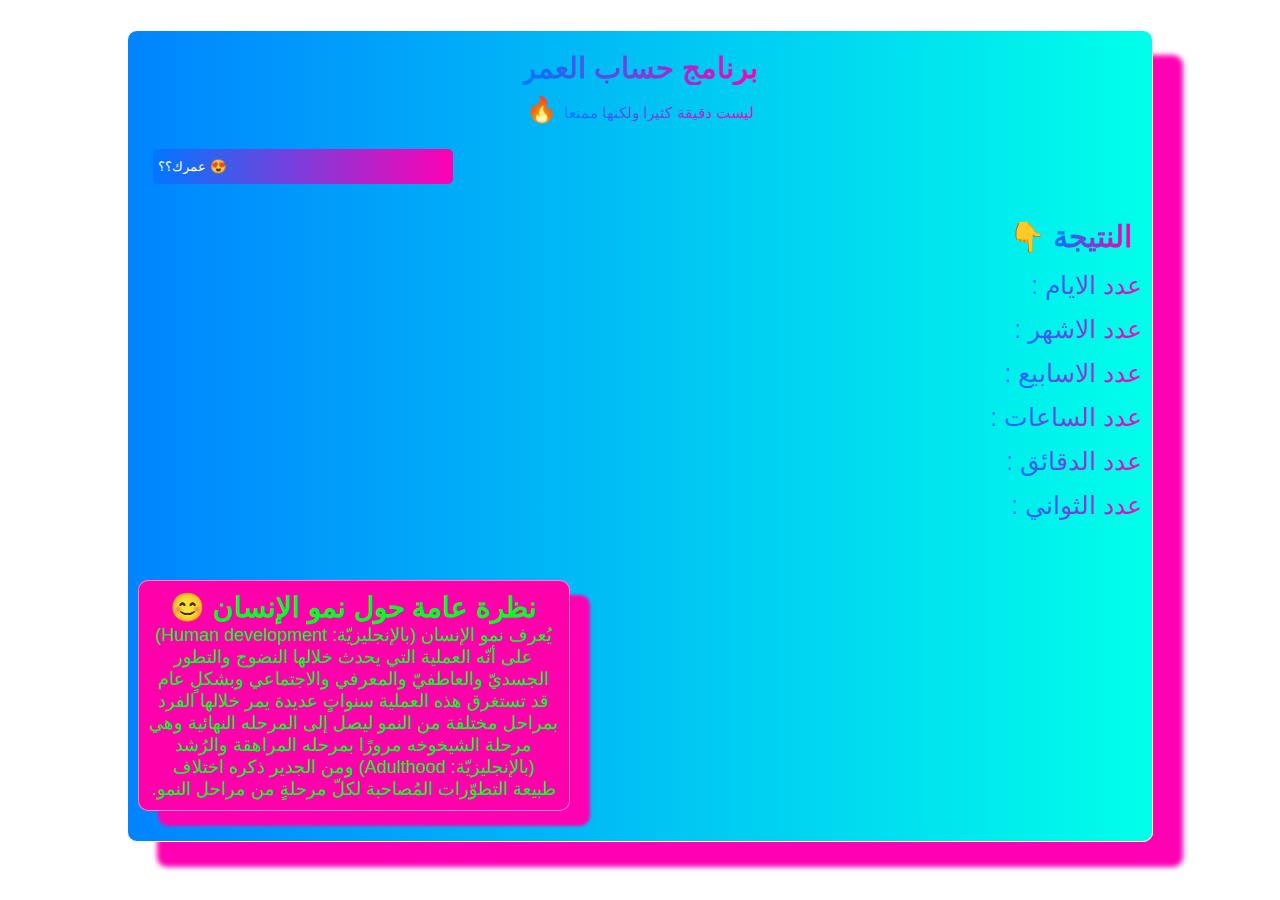
==== agee.html @ 7b21af7b "add icon time" ====
<!DOCTYPE html>
<html lang="en">
<head>
    <meta charset="UTF-8">
    <meta http-equiv="X-UA-Compatible" content="IE=edge">
    <meta name="viewport" content="width=device-width, initial-scale=1.0">
    <link rel="stylesheet" href="Age.css">
    <link rel="stylesheet" href="https://cdnjs.cloudflare.com/ajax/libs/font-awesome/6.1.1/css/all.min.css" integrity="sha512-KfkfwYDsLkIlwQp6LFnl8zNdLGxu9YAA1QvwINks4PhcElQSvqcyVLLD9aMhXd13uQjoXtEKNosOWaZqXgel0g==" crossorigin="anonymous" referrerpolicy="no-referrer" />
    <link rel="icon" href="time.jpg">
    <title> Age project </title>
</head>

<body>

<div class="content">

    <div class="text">
        <h3> <i class="fa-solid fa-hourglass-end"></i> برنامج حساب العمر</h3>
        <p> &#128293; <span>ليست دقيقة كثيرا ولكنها ممتعا </span></p>
    </div>

    <div class="inputs-number">
        <input onkeyup="result()" type="number" id="Age" placeholder="عمرك؟؟ &#128525;">
    </div>
    
    <div class="result">
    <h3> &#128071; <strong>النتيجة</strong></h3>
    <div class="rr">
    <div id="ResultDaye"></div>
    <div id="ResultMonths"></div>
    <div id="ResultWeeks"></div>
    <div id="ResultHours"></div>
    <div id="ResultMinutes"></div>
    <div id="ResultSeconds"></div>
    </div>
    </div>
    <div id="good" class="good"><h3 id="goood">&#128536; GOOD</h3></div>

    <div class="stages">
        <h3> &#128522; نظرة عامة حول نمو الإنسان</h3>
        <p dir="rtl">يُعرف نمو الإنسان (بالإنجليزيّة: Human development) على أنّه العملية التي يحدث خلالها النضوج والتطور الجسديّ والعاطفيّ والمعرفي والاجتماعي وبشكلٍ عام قد تستغرق هذه العملية سنواتٍ عديدة يمر خلالها الفرد بمراحل مختلفة من النمو ليصل إلى المرحله النهائية وهي مرحلة الشيخوخه مرورًا بمرحله المراهقة والرُشد (بالإنجليزيّة: Adulthood) ومن الجدير ذكره اختلاف طبيعة التطوّرات المُصاحبة لكلّ مرحلةٍ من مراحل النمو.</p>
    </div>






</div>

    <script src="Age.js"></script>
</body>
</html>
---- Age.css ----
*{
    transition: all 0.5s linear;
    padding: 0;
    margin: 0;
    font-family: sans-serif;
    border: none;
    outline: none;
}

html{
    font-size: 50%;
}

::selection{
    color: #0077ff;
}

.content{
    position: relative;
    width: 80%;
    height: 90vh;
    margin: auto;
    margin-top: 30px;
    background: linear-gradient(to left, #00ffea , #0084ff);
    border-radius: 10px;
    box-shadow: 30px 25px 5px #ff00b3;
    border: 1px solid rgb(255, 255, 255);
}

.text{
    display: flex;
    align-items: center;
    justify-content: center;
    flex-direction: column;
    padding-top: 20px;
    margin-bottom: 20px;
    font-size: 25px;
    gap: 10px;
    color: #ff00b3;
}

.text h3{
    background: linear-gradient(to left, #ff00b3, #0077ff);
    -webkit-text-fill-color: transparent;
    -webkit-background-clip: text;
}

.text span{
    color: #fff;
    font-size: 15px;
    background: linear-gradient(to left, #ff00b3, #0077ff);
    -webkit-text-fill-color: transparent;
    -webkit-background-clip: text;
}

.inputs-number{
    width: 100px;
    margin: 20px;
}

input{
    width: 300px;
    height: 35px;
    margin: 5px;
    border-radius: 5px;
    background: linear-gradient(to left, #ff00b3, #0077ff);
    color: #fff;
}

input::placeholder{
    color: #fff;
    padding-left: 5px;
}

input:focus{
    transform: scale(1.1);
    box-shadow: 5px 1px 2px #ff00b3;
}

.result{
    position: relative;
    display: flex;
    flex-direction: column;
    font-size: 25px;
    float: right;
    margin: 10px;
}

.result h3{
    position: absolute;
    right: 10px;
}

.result strong{
    font-size: 30px;
    background: linear-gradient(to left, #ff00aa, #0077ff);
    -webkit-text-fill-color: transparent;
    -webkit-background-clip: text;
}

.rr{
    flex-direction: column;
    display: flex;
    float: right;
    margin-top: 50px;
}

.rr div{
    margin: 2px;
    min-width: 250px;
    height: 40px;
}

.good{
    display: none;
    width: 100%;
    height: 100vh;
}

.good.action{
    display: none;
    animation: action 0.5s both linear;
}

.good h3{
    color: #00ff22;
    font-size: 50px;
    text-align: center;
    margin-left: 50px;
    margin-top: 50px;
}

@keyframes action{
    0%{
        opacity: 0;
        transform: translateX(-100px);
    }

    50%{
        opacity: 0.5;
        transform: translateX(-50px);
    }

    100%{
        opacity: 1;
        transform: translateX(0);
    }
}

.stages{
    width: 40%;
    position: absolute;
    bottom: 20px;
    margin: 10px;
    padding: 10px;
    background: #ff00aa;
    border-radius: 10px;
    box-shadow: 20px 15px 3px #ff00b3;
    border: 1px solid rgba(255, 255, 255, 0.493);
}

.stages h3{
    font-size: 28px;
    text-align: center;
    color: #00ff22;
    transition: none;
}

.stages p{
    font-size: 18px;
    text-align: center;
    color: #00ff22;
    transition: none;
}


#ResultDaye::after{
    content: ": عدد الايام";
    background: linear-gradient(to left, #ff00b3, #0077ff);
    -webkit-text-fill-color: transparent;
    -webkit-background-clip: text;
    position: absolute;
    right: 0;
}

#ResultMonths::after{
    content: " : عدد الاشهر";
    background: linear-gradient(to left, #ff00b3, #0077ff);
    -webkit-text-fill-color: transparent;
    -webkit-background-clip: text;
    position: absolute;
    right: 0;
}

#ResultWeeks::after{
    content: " : عدد الاسابيع";
    background: linear-gradient(to left, #ff00b3, #0077ff);
    -webkit-text-fill-color: transparent;
    -webkit-background-clip: text;
    position: absolute;
    right: 0;
}

#ResultHours::after{
    content: " : عدد الساعات";
    background: linear-gradient(to left, #ff00b3, #0077ff);
    -webkit-text-fill-color: transparent;
    -webkit-background-clip: text;
    position: absolute;
    right: 0;
}

#ResultMinutes::after{
    content: " : عدد الدقائق";
    background: linear-gradient(to left, #ff00b3, #0077ff);
    -webkit-text-fill-color: transparent;
    -webkit-background-clip: text;
    position: absolute;
    right: 0;
}

#ResultSeconds::after{
    content: " : عدد الثواني";
    background: linear-gradient(to left, #ff00b3, #0077ff);
    -webkit-text-fill-color: transparent;
    -webkit-background-clip: text;
    position: absolute;
    right: 0;
}

















































@media (max-width:400px){
    html{
        font-size: 30%;
    }

    .content{
        width: 90%;
        height: 100vh;
        margin-top: 10px;
        box-shadow: 10px 5px 5px #ff00b3;
    }

    .text{
        padding-top: 15px;
        margin-bottom: 15px;
        font-size: 18px;
    }
    
    .text span{
        color: #fff;
        font-size: 12px;
    }

    .inputs-number{
        width: 100%;
        margin: 10px;
        display: flex;
        justify-content: center;
    }
    
    input{
        width: 200px;
        height: 28px;
        margin: 3px;
        border-radius: 5px;
        text-align: center;
    }

    .result{
        position: relative;
        display: flex;
        flex-direction: column;
        font-size: 25px;
        float: right;
        margin: 10px;
    }
    
    .result h3{
        position: absolute;
        right: 10px;
        font-size: 18px;
    }

    .result strong{
        font-size: 18px;
    }

    .rr{
        margin-top: 50px;
    }
    
    .rr div{
        margin: 2px;
        min-width: 150px;
        height: 20px;
        font-size: 15px;
    }

    .good h3{
        font-size: 20px;
        margin-left: 10px;
        margin-top: 10px;
    }

    .stages{
        width: 90%;
        margin: 3px;
        padding: 3px;
        box-shadow: 15px 10px 3px #ff00b3;
        display: flex;
        align-items: center;
        justify-content: center;
        flex-direction: column;
    }
    
    .stages h3{
        font-size: 15px;
    }
    
    .stages p{
        font-size: 10px;
    }
    
}



@media (min-width:401px) and (max-width:700px){
    html{
        font-size: 45%;
    }

    .content{
        width: 90%;
        height: 100vh;
        margin-top: 10px;
        box-shadow: 20px 15px 5px #ff00b3;
    }

    .text{
        padding-top: 25px;
        margin-bottom: 15px;
        font-size: 28px;
    }
    
    .text span{
        color: #fff;
        font-size: 19px;
    }

    .inputs-number{
        width: 100%;
        margin: 10px;
        display: flex;
        justify-content: center;
    }
    
    input{
        width: 300px;
        height: 32px;
        margin: 3px;
        border-radius: 5px;
        text-align: center;
    }

    .result{
        position: relative;
        display: flex;
        flex-direction: column;
        font-size: 30px;
        float: right;
        margin: 10px;
    }
    
    .result h3{
        position: absolute;
        right: 10px;
        font-size: 30px;
    }

    .result strong{
        font-size: 35px;
    }

    .rr{
        margin-top: 60px;
    }
    
    .rr div{
        margin: 2px;
        min-width: 210px;
        height: 20px;
        font-size: 28px;
    }

    .good h3{
        font-size: 30px;
        margin-left: 20px;
        margin-top: 50px;
    }

    .stages{
        width: 95%;
        text-align: center;
        margin: 3px;
        padding: 3px;
        box-shadow: 15px 10px 3px #ff00b3;
        display: flex;
        align-items: center;
        justify-content: center;
        flex-direction: column;
    }
    
    .stages h3{
        font-size: 30px;
    }
    
    .stages p{
        font-size: 18px;
    }
}

@media (min-width:701px) and (max-width:1000px){
    html{
        font-size: 50%;
    }

    .content{
        width: 90%;
        height: 100vh;
        margin-top: 10px;
        box-shadow: 25px 20px 5px #ff00b3;
    }

    .text{
        padding-top: 15px;
        margin-bottom: 15px;
        font-size: 20px;
    }
    
    .text span{
        color: #fff;
        font-size: 15px;
    }

    .inputs-number{
        width: 100%;
        margin: 10px;
        display: flex;
        justify-content: center;
    }
    
    input{
        width: 250px;
        height: 28px;
        margin: 3px;
        border-radius: 5px;
        text-align: center;
    }

    .result{
        position: relative;
        display: flex;
        flex-direction: column;
        font-size: 30px;
        float: right;
        margin: 10px;
    }
    
    .result h3{
        position: absolute;
        right: 10px;
        font-size: 18px;
    }

    .result strong{
        font-size: 20px;
    }

    .rr{
        margin-top: 50px;
    }
    
    .rr div{
        margin: 2px;
        min-width: 250px;
        height: 20px;
        font-size: 20px;
    }

    .good h3{
        font-size: 30px;
        margin-left: 20px;
        margin-top: 50px;
    }

    .stages{
        width: 95%;
        text-align: center;
        margin: 3px;
        padding: 3px;
        box-shadow: 15px 10px 3px #ff00b3;
        display: flex;
        align-items: center;
        justify-content: center;
        flex-direction: column;
    }
    
    .stages h3{
        font-size: 20px;
    }
    
    .stages p{
        font-size: 17px;
    }
}
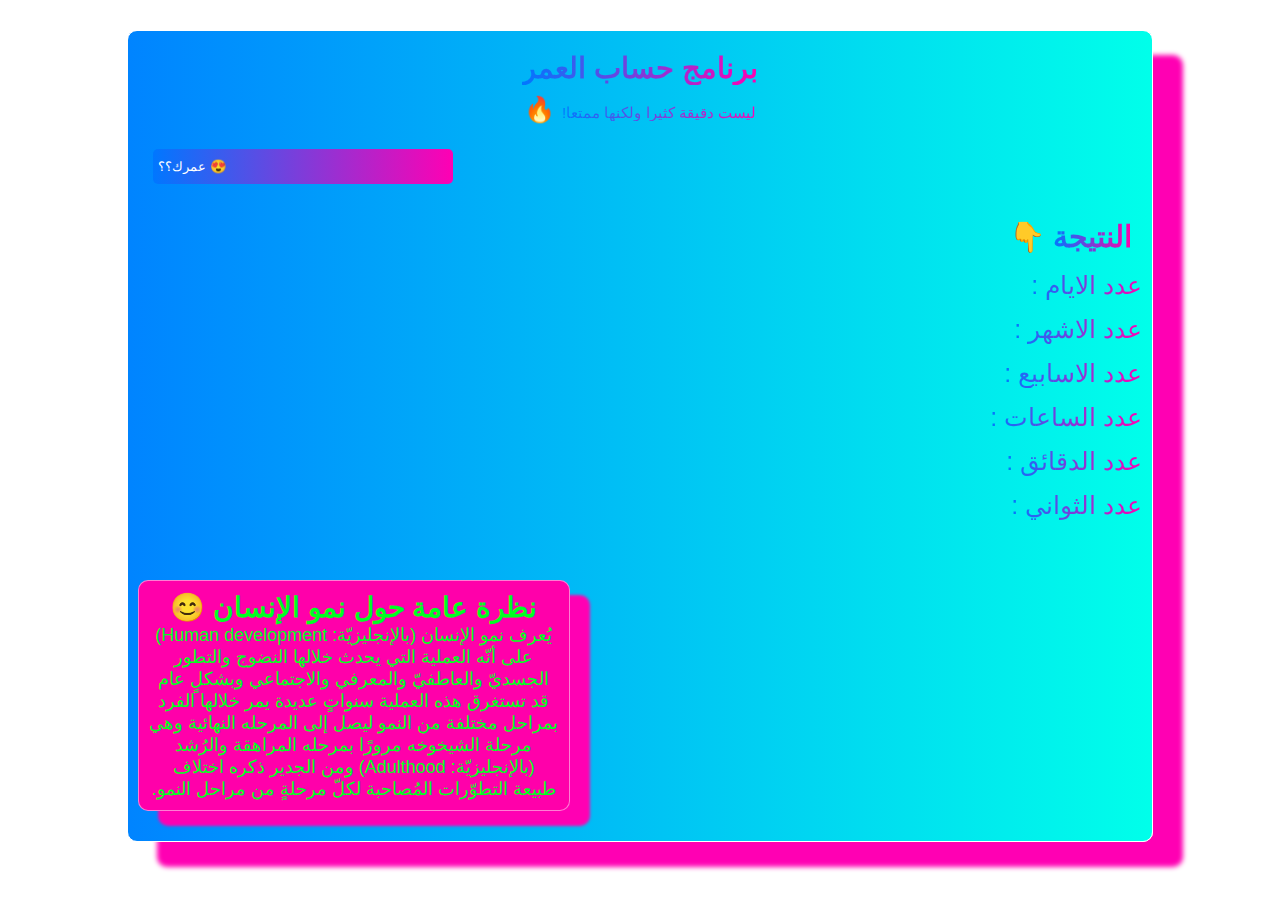
==== commit d5a8c963: "fffffffffgggg" ====
--- a/agee.html
+++ b/agee.html
@@ -16,7 +16,7 @@
 
     <div class="text">
         <h3> <i class="fa-solid fa-hourglass-end"></i> برنامج حساب العمر</h3>
-        <p> &#128293; <span>ليست دقيقة كثيرا ولكنها ممتعا </span></p>
+        <p> &#128293; <span> !ليست دقيقة كثيرا ولكنها ممتعا </span></p>
     </div>
 
     <div class="inputs-number">
--- a/Age.css
+++ b/Age.css
@@ -1,564 +1,564 @@
-*{
-    transition: all 0.5s linear;
-    padding: 0;
-    margin: 0;
-    font-family: sans-serif;
-    border: none;
-    outline: none;
-}
-
-html{
-    font-size: 50%;
-}
-
-::selection{
-    color: #0077ff;
-}
-
-.content{
-    position: relative;
-    width: 80%;
-    height: 90vh;
-    margin: auto;
-    margin-top: 30px;
-    background: linear-gradient(to left, #00ffea , #0084ff);
-    border-radius: 10px;
-    box-shadow: 30px 25px 5px #ff00b3;
-    border: 1px solid rgb(255, 255, 255);
-}
-
-.text{
-    display: flex;
-    align-items: center;
-    justify-content: center;
-    flex-direction: column;
-    padding-top: 20px;
-    margin-bottom: 20px;
-    font-size: 25px;
-    gap: 10px;
-    color: #ff00b3;
-}
-
-.text h3{
-    background: linear-gradient(to left, #ff00b3, #0077ff);
-    -webkit-text-fill-color: transparent;
-    -webkit-background-clip: text;
-}
-
-.text span{
-    color: #fff;
-    font-size: 15px;
-    background: linear-gradient(to left, #ff00b3, #0077ff);
-    -webkit-text-fill-color: transparent;
-    -webkit-background-clip: text;
-}
-
-.inputs-number{
-    width: 100px;
-    margin: 20px;
-}
-
-input{
-    width: 300px;
-    height: 35px;
-    margin: 5px;
-    border-radius: 5px;
-    background: linear-gradient(to left, #ff00b3, #0077ff);
-    color: #fff;
-}
-
-input::placeholder{
-    color: #fff;
-    padding-left: 5px;
-}
-
-input:focus{
-    transform: scale(1.1);
-    box-shadow: 5px 1px 2px #ff00b3;
-}
-
-.result{
-    position: relative;
-    display: flex;
-    flex-direction: column;
-    font-size: 25px;
-    float: right;
-    margin: 10px;
-}
-
-.result h3{
-    position: absolute;
-    right: 10px;
-}
-
-.result strong{
-    font-size: 30px;
-    background: linear-gradient(to left, #ff00aa, #0077ff);
-    -webkit-text-fill-color: transparent;
-    -webkit-background-clip: text;
-}
-
-.rr{
-    flex-direction: column;
-    display: flex;
-    float: right;
-    margin-top: 50px;
-}
-
-.rr div{
-    margin: 2px;
-    min-width: 250px;
-    height: 40px;
-}
-
-.good{
-    display: none;
-    width: 100%;
-    height: 100vh;
-}
-
-.good.action{
-    display: none;
-    animation: action 0.5s both linear;
-}
-
-.good h3{
-    color: #00ff22;
-    font-size: 50px;
-    text-align: center;
-    margin-left: 50px;
-    margin-top: 50px;
-}
-
-@keyframes action{
-    0%{
-        opacity: 0;
-        transform: translateX(-100px);
-    }
-
-    50%{
-        opacity: 0.5;
-        transform: translateX(-50px);
-    }
-
-    100%{
-        opacity: 1;
-        transform: translateX(0);
-    }
-}
-
-.stages{
-    width: 40%;
-    position: absolute;
-    bottom: 20px;
-    margin: 10px;
-    padding: 10px;
-    background: #ff00aa;
-    border-radius: 10px;
-    box-shadow: 20px 15px 3px #ff00b3;
-    border: 1px solid rgba(255, 255, 255, 0.493);
-}
-
-.stages h3{
-    font-size: 28px;
-    text-align: center;
-    color: #00ff22;
-    transition: none;
-}
-
-.stages p{
-    font-size: 18px;
-    text-align: center;
-    color: #00ff22;
-    transition: none;
-}
-
-
-#ResultDaye::after{
-    content: ": عدد الايام";
-    background: linear-gradient(to left, #ff00b3, #0077ff);
-    -webkit-text-fill-color: transparent;
-    -webkit-background-clip: text;
-    position: absolute;
-    right: 0;
-}
-
-#ResultMonths::after{
-    content: " : عدد الاشهر";
-    background: linear-gradient(to left, #ff00b3, #0077ff);
-    -webkit-text-fill-color: transparent;
-    -webkit-background-clip: text;
-    position: absolute;
-    right: 0;
-}
-
-#ResultWeeks::after{
-    content: " : عدد الاسابيع";
-    background: linear-gradient(to left, #ff00b3, #0077ff);
-    -webkit-text-fill-color: transparent;
-    -webkit-background-clip: text;
-    position: absolute;
-    right: 0;
-}
-
-#ResultHours::after{
-    content: " : عدد الساعات";
-    background: linear-gradient(to left, #ff00b3, #0077ff);
-    -webkit-text-fill-color: transparent;
-    -webkit-background-clip: text;
-    position: absolute;
-    right: 0;
-}
-
-#ResultMinutes::after{
-    content: " : عدد الدقائق";
-    background: linear-gradient(to left, #ff00b3, #0077ff);
-    -webkit-text-fill-color: transparent;
-    -webkit-background-clip: text;
-    position: absolute;
-    right: 0;
-}
-
-#ResultSeconds::after{
-    content: " : عدد الثواني";
-    background: linear-gradient(to left, #ff00b3, #0077ff);
-    -webkit-text-fill-color: transparent;
-    -webkit-background-clip: text;
-    position: absolute;
-    right: 0;
-}
-
-
-
-
-
-
-
-
-
-
-
-
-
-
-
-
-
-
-
-
-
-
-
-
-
-
-
-
-
-
-
-
-
-
-
-
-
-
-
-
-
-
-
-
-
-
-
-
-
-@media (max-width:400px){
-    html{
-        font-size: 30%;
-    }
-
-    .content{
-        width: 90%;
-        height: 100vh;
-        margin-top: 10px;
-        box-shadow: 10px 5px 5px #ff00b3;
-    }
-
-    .text{
-        padding-top: 15px;
-        margin-bottom: 15px;
-        font-size: 18px;
-    }
-    
-    .text span{
-        color: #fff;
-        font-size: 12px;
-    }
-
-    .inputs-number{
-        width: 100%;
-        margin: 10px;
-        display: flex;
-        justify-content: center;
-    }
-    
-    input{
-        width: 200px;
-        height: 28px;
-        margin: 3px;
-        border-radius: 5px;
-        text-align: center;
-    }
-
-    .result{
-        position: relative;
-        display: flex;
-        flex-direction: column;
-        font-size: 25px;
-        float: right;
-        margin: 10px;
-    }
-    
-    .result h3{
-        position: absolute;
-        right: 10px;
-        font-size: 18px;
-    }
-
-    .result strong{
-        font-size: 18px;
-    }
-
-    .rr{
-        margin-top: 50px;
-    }
-    
-    .rr div{
-        margin: 2px;
-        min-width: 150px;
-        height: 20px;
-        font-size: 15px;
-    }
-
-    .good h3{
-        font-size: 20px;
-        margin-left: 10px;
-        margin-top: 10px;
-    }
-
-    .stages{
-        width: 90%;
-        margin: 3px;
-        padding: 3px;
-        box-shadow: 15px 10px 3px #ff00b3;
-        display: flex;
-        align-items: center;
-        justify-content: center;
-        flex-direction: column;
-    }
-    
-    .stages h3{
-        font-size: 15px;
-    }
-    
-    .stages p{
-        font-size: 10px;
-    }
-    
-}
-
-
-
-@media (min-width:401px) and (max-width:700px){
-    html{
-        font-size: 45%;
-    }
-
-    .content{
-        width: 90%;
-        height: 100vh;
-        margin-top: 10px;
-        box-shadow: 20px 15px 5px #ff00b3;
-    }
-
-    .text{
-        padding-top: 25px;
-        margin-bottom: 15px;
-        font-size: 28px;
-    }
-    
-    .text span{
-        color: #fff;
-        font-size: 19px;
-    }
-
-    .inputs-number{
-        width: 100%;
-        margin: 10px;
-        display: flex;
-        justify-content: center;
-    }
-    
-    input{
-        width: 300px;
-        height: 32px;
-        margin: 3px;
-        border-radius: 5px;
-        text-align: center;
-    }
-
-    .result{
-        position: relative;
-        display: flex;
-        flex-direction: column;
-        font-size: 30px;
-        float: right;
-        margin: 10px;
-    }
-    
-    .result h3{
-        position: absolute;
-        right: 10px;
-        font-size: 30px;
-    }
-
-    .result strong{
-        font-size: 35px;
-    }
-
-    .rr{
-        margin-top: 60px;
-    }
-    
-    .rr div{
-        margin: 2px;
-        min-width: 210px;
-        height: 20px;
-        font-size: 28px;
-    }
-
-    .good h3{
-        font-size: 30px;
-        margin-left: 20px;
-        margin-top: 50px;
-    }
-
-    .stages{
-        width: 95%;
-        text-align: center;
-        margin: 3px;
-        padding: 3px;
-        box-shadow: 15px 10px 3px #ff00b3;
-        display: flex;
-        align-items: center;
-        justify-content: center;
-        flex-direction: column;
-    }
-    
-    .stages h3{
-        font-size: 30px;
-    }
-    
-    .stages p{
-        font-size: 18px;
-    }
-}
-
-@media (min-width:701px) and (max-width:1000px){
-    html{
-        font-size: 50%;
-    }
-
-    .content{
-        width: 90%;
-        height: 100vh;
-        margin-top: 10px;
-        box-shadow: 25px 20px 5px #ff00b3;
-    }
-
-    .text{
-        padding-top: 15px;
-        margin-bottom: 15px;
-        font-size: 20px;
-    }
-    
-    .text span{
-        color: #fff;
-        font-size: 15px;
-    }
-
-    .inputs-number{
-        width: 100%;
-        margin: 10px;
-        display: flex;
-        justify-content: center;
-    }
-    
-    input{
-        width: 250px;
-        height: 28px;
-        margin: 3px;
-        border-radius: 5px;
-        text-align: center;
-    }
-
-    .result{
-        position: relative;
-        display: flex;
-        flex-direction: column;
-        font-size: 30px;
-        float: right;
-        margin: 10px;
-    }
-    
-    .result h3{
-        position: absolute;
-        right: 10px;
-        font-size: 18px;
-    }
-
-    .result strong{
-        font-size: 20px;
-    }
-
-    .rr{
-        margin-top: 50px;
-    }
-    
-    .rr div{
-        margin: 2px;
-        min-width: 250px;
-        height: 20px;
-        font-size: 20px;
-    }
-
-    .good h3{
-        font-size: 30px;
-        margin-left: 20px;
-        margin-top: 50px;
-    }
-
-    .stages{
-        width: 95%;
-        text-align: center;
-        margin: 3px;
-        padding: 3px;
-        box-shadow: 15px 10px 3px #ff00b3;
-        display: flex;
-        align-items: center;
-        justify-content: center;
-        flex-direction: column;
-    }
-    
-    .stages h3{
-        font-size: 20px;
-    }
-    
-    .stages p{
-        font-size: 17px;
-    }
+*{
+    transition: all 0.5s linear;
+    padding: 0;
+    margin: 0;
+    font-family: sans-serif;
+    border: none;
+    outline: none;
+}
+
+html{
+    font-size: 50%;
+}
+
+::selection{
+    color: #0077ff;
+}
+
+.content{
+    position: relative;
+    width: 80%;
+    height: 90vh;
+    margin: auto;
+    margin-top: 30px;
+    background: linear-gradient(to left, #00ffea , #0084ff);
+    border-radius: 10px;
+    box-shadow: 30px 25px 5px #ff00b3;
+    border: 1px solid rgb(255, 255, 255);
+}
+
+.text{
+    display: flex;
+    align-items: center;
+    justify-content: center;
+    flex-direction: column;
+    padding-top: 20px;
+    margin-bottom: 20px;
+    font-size: 25px;
+    gap: 10px;
+    color: #ff00b3;
+}
+
+.text h3{
+    background: linear-gradient(to left, #ff00b3, #0077ff);
+    -webkit-text-fill-color: transparent;
+    -webkit-background-clip: text;
+}
+
+.text span{
+    color: #fff;
+    font-size: 15px;
+    background: linear-gradient(to left, #ff00b3, #0077ff);
+    -webkit-text-fill-color: transparent;
+    -webkit-background-clip: text;
+}
+
+.inputs-number{
+    width: 100px;
+    margin: 20px;
+}
+
+input{
+    width: 300px;
+    height: 35px;
+    margin: 5px;
+    border-radius: 5px;
+    background: linear-gradient(to left, #ff00b3, #0077ff);
+    color: #fff;
+}
+
+input::placeholder{
+    color: #fff;
+    padding-left: 5px;
+}
+
+input:focus{
+    transform: scale(1.1);
+    box-shadow: 5px 1px 2px #ff00b3;
+}
+
+.result{
+    position: relative;
+    display: flex;
+    flex-direction: column;
+    font-size: 25px;
+    float: right;
+    margin: 10px;
+}
+
+.result h3{
+    position: absolute;
+    right: 10px;
+}
+
+.result strong{
+    font-size: 30px;
+    background: linear-gradient(to left, #ff00aa, #0077ff);
+    -webkit-text-fill-color: transparent;
+    -webkit-background-clip: text;
+}
+
+.rr{
+    flex-direction: column;
+    display: flex;
+    float: right;
+    margin-top: 50px;
+}
+
+.rr div{
+    margin: 2px;
+    min-width: 250px;
+    height: 40px;
+}
+
+.good{
+    display: none;
+    width: 100%;
+    height: 100vh;
+}
+
+.good.action{
+    display: none;
+    animation: action 0.5s both linear;
+}
+
+.good h3{
+    color: #00ff22;
+    font-size: 50px;
+    text-align: center;
+    margin-left: 50px;
+    margin-top: 50px;
+}
+
+@keyframes action{
+    0%{
+        opacity: 0;
+        transform: translateX(-100px);
+    }
+
+    50%{
+        opacity: 0.5;
+        transform: translateX(-50px);
+    }
+
+    100%{
+        opacity: 1;
+        transform: translateX(0);
+    }
+}
+
+.stages{
+    width: 40%;
+    position: absolute;
+    bottom: 20px;
+    margin: 10px;
+    padding: 10px;
+    background: #ff00aa;
+    border-radius: 10px;
+    box-shadow: 20px 15px 3px #ff00b3;
+    border: 1px solid rgba(255, 255, 255, 0.493);
+}
+
+.stages h3{
+    font-size: 28px;
+    text-align: center;
+    color: #00ff22;
+    transition: none;
+}
+
+.stages p{
+    font-size: 18px;
+    text-align: center;
+    color: #00ff22;
+    transition: none;
+}
+
+
+#ResultDaye::after{
+    content: ": عدد الايام";
+    background: linear-gradient(to left, #ff00b3, #0077ff);
+    -webkit-text-fill-color: transparent;
+    -webkit-background-clip: text;
+    position: absolute;
+    right: 0;
+}
+
+#ResultMonths::after{
+    content: " : عدد الاشهر";
+    background: linear-gradient(to left, #ff00b3, #0077ff);
+    -webkit-text-fill-color: transparent;
+    -webkit-background-clip: text;
+    position: absolute;
+    right: 0;
+}
+
+#ResultWeeks::after{
+    content: " : عدد الاسابيع";
+    background: linear-gradient(to left, #ff00b3, #0077ff);
+    -webkit-text-fill-color: transparent;
+    -webkit-background-clip: text;
+    position: absolute;
+    right: 0;
+}
+
+#ResultHours::after{
+    content: " : عدد الساعات";
+    background: linear-gradient(to left, #ff00b3, #0077ff);
+    -webkit-text-fill-color: transparent;
+    -webkit-background-clip: text;
+    position: absolute;
+    right: 0;
+}
+
+#ResultMinutes::after{
+    content: " : عدد الدقائق";
+    background: linear-gradient(to left, #ff00b3, #0077ff);
+    -webkit-text-fill-color: transparent;
+    -webkit-background-clip: text;
+    position: absolute;
+    right: 0;
+}
+
+#ResultSeconds::after{
+    content: " : عدد الثواني";
+    background: linear-gradient(to left, #ff00b3, #0077ff);
+    -webkit-text-fill-color: transparent;
+    -webkit-background-clip: text;
+    position: absolute;
+    right: 0;
+}
+
+
+
+
+
+
+
+
+
+
+
+
+
+
+
+
+
+
+
+
+
+
+
+
+
+
+
+
+
+
+
+
+
+
+
+
+
+
+
+
+
+
+
+
+
+
+
+
+
+@media (max-width:400px){
+    html{
+        font-size: 30%;
+    }
+
+    .content{
+        width: 90%;
+        height: 100vh;
+        margin-top: 10px;
+        box-shadow: 10px 5px 5px #ff00b3;
+    }
+
+    .text{
+        padding-top: 15px;
+        margin-bottom: 15px;
+        font-size: 18px;
+    }
+    
+    .text span{
+        color: #fff;
+        font-size: 12px;
+    }
+
+    .inputs-number{
+        width: 100%;
+        margin: 10px;
+        display: flex;
+        justify-content: center;
+    }
+    
+    input{
+        width: 200px;
+        height: 28px;
+        margin: 3px;
+        border-radius: 5px;
+        text-align: center;
+    }
+
+    .result{
+        position: relative;
+        display: flex;
+        flex-direction: column;
+        font-size: 25px;
+        float: right;
+        margin: 10px;
+    }
+    
+    .result h3{
+        position: absolute;
+        right: 10px;
+        font-size: 18px;
+    }
+
+    .result strong{
+        font-size: 18px;
+    }
+
+    .rr{
+        margin-top: 50px;
+    }
+    
+    .rr div{
+        margin: 2px;
+        min-width: 150px;
+        height: 20px;
+        font-size: 15px;
+    }
+
+    .good h3{
+        font-size: 20px;
+        margin-left: 10px;
+        margin-top: 10px;
+    }
+
+    .stages{
+        width: 90%;
+        margin: 3px;
+        padding: 3px;
+        box-shadow: 15px 10px 3px #ff00b3;
+        display: flex;
+        align-items: center;
+        justify-content: center;
+        flex-direction: column;
+    }
+    
+    .stages h3{
+        font-size: 15px;
+    }
+    
+    .stages p{
+        font-size: 10px;
+    }
+    
+}
+
+
+
+@media (min-width:401px) and (max-width:700px){
+    html{
+        font-size: 45%;
+    }
+
+    .content{
+        width: 90%;
+        height: 100vh;
+        margin-top: 10px;
+        box-shadow: 20px 15px 5px #ff00b3;
+    }
+
+    .text{
+        padding-top: 25px;
+        margin-bottom: 15px;
+        font-size: 28px;
+    }
+    
+    .text span{
+        color: #fff;
+        font-size: 19px;
+    }
+
+    .inputs-number{
+        width: 100%;
+        margin: 10px;
+        display: flex;
+        justify-content: center;
+    }
+    
+    input{
+        width: 300px;
+        height: 32px;
+        margin: 3px;
+        border-radius: 5px;
+        text-align: center;
+    }
+
+    .result{
+        position: relative;
+        display: flex;
+        flex-direction: column;
+        font-size: 30px;
+        float: right;
+        margin: 10px;
+    }
+    
+    .result h3{
+        position: absolute;
+        right: 10px;
+        font-size: 30px;
+    }
+
+    .result strong{
+        font-size: 35px;
+    }
+
+    .rr{
+        margin-top: 60px;
+    }
+    
+    .rr div{
+        margin: 2px;
+        min-width: 210px;
+        height: 20px;
+        font-size: 28px;
+    }
+
+    .good h3{
+        font-size: 30px;
+        margin-left: 20px;
+        margin-top: 50px;
+    }
+
+    .stages{
+        width: 95%;
+        text-align: center;
+        margin: 3px;
+        padding: 3px;
+        box-shadow: 15px 10px 3px #ff00b3;
+        display: flex;
+        align-items: center;
+        justify-content: center;
+        flex-direction: column;
+    }
+    
+    .stages h3{
+        font-size: 30px;
+    }
+    
+    .stages p{
+        font-size: 18px;
+    }
+}
+
+@media (min-width:701px) and (max-width:1000px){
+    html{
+        font-size: 50%;
+    }
+
+    .content{
+        width: 90%;
+        height: 100vh;
+        margin-top: 10px;
+        box-shadow: 25px 20px 5px #ff00b3;
+    }
+
+    .text{
+        padding-top: 15px;
+        margin-bottom: 15px;
+        font-size: 20px;
+    }
+    
+    .text span{
+        color: #fff;
+        font-size: 15px;
+    }
+
+    .inputs-number{
+        width: 100%;
+        margin: 10px;
+        display: flex;
+        justify-content: center;
+    }
+    
+    input{
+        width: 250px;
+        height: 28px;
+        margin: 3px;
+        border-radius: 5px;
+        text-align: center;
+    }
+
+    .result{
+        position: relative;
+        display: flex;
+        flex-direction: column;
+        font-size: 30px;
+        float: right;
+        margin: 10px;
+    }
+    
+    .result h3{
+        position: absolute;
+        right: 10px;
+        font-size: 18px;
+    }
+
+    .result strong{
+        font-size: 20px;
+    }
+
+    .rr{
+        margin-top: 50px;
+    }
+    
+    .rr div{
+        margin: 2px;
+        min-width: 250px;
+        height: 20px;
+        font-size: 20px;
+    }
+
+    .good h3{
+        font-size: 30px;
+        margin-left: 20px;
+        margin-top: 50px;
+    }
+
+    .stages{
+        width: 95%;
+        text-align: center;
+        margin: 3px;
+        padding: 3px;
+        box-shadow: 15px 10px 3px #ff00b3;
+        display: flex;
+        align-items: center;
+        justify-content: center;
+        flex-direction: column;
+    }
+    
+    .stages h3{
+        font-size: 20px;
+    }
+    
+    .stages p{
+        font-size: 17px;
+    }
 }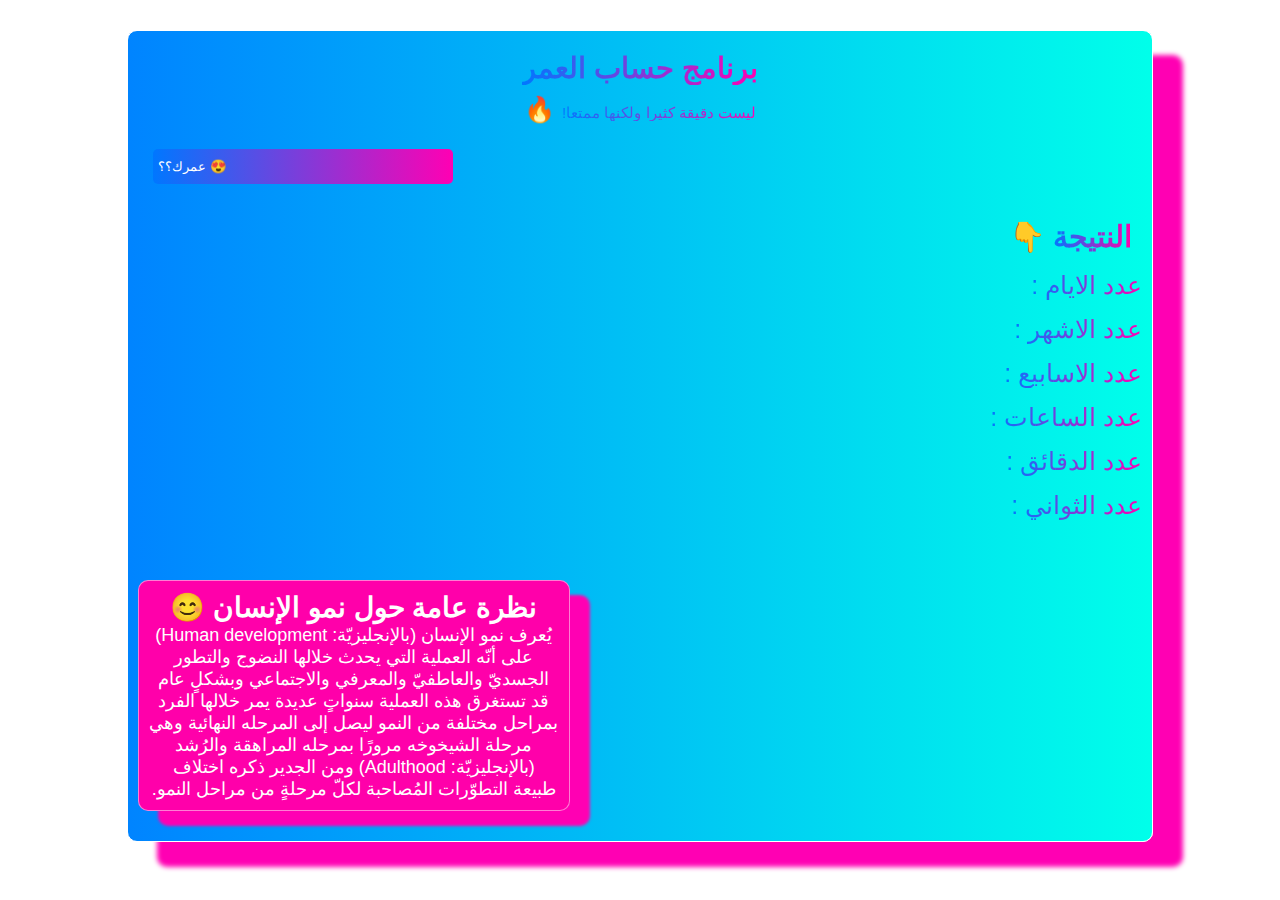
==== commit b10103e1: "Add files via upload" ====
--- a/agee.html
+++ b/agee.html
@@ -1,53 +1,48 @@
-<!DOCTYPE html>
-<html lang="en">
-<head>
-    <meta charset="UTF-8">
-    <meta http-equiv="X-UA-Compatible" content="IE=edge">
-    <meta name="viewport" content="width=device-width, initial-scale=1.0">
-    <link rel="stylesheet" href="Age.css">
-    <link rel="stylesheet" href="https://cdnjs.cloudflare.com/ajax/libs/font-awesome/6.1.1/css/all.min.css" integrity="sha512-KfkfwYDsLkIlwQp6LFnl8zNdLGxu9YAA1QvwINks4PhcElQSvqcyVLLD9aMhXd13uQjoXtEKNosOWaZqXgel0g==" crossorigin="anonymous" referrerpolicy="no-referrer" />
-    <link rel="icon" href="time.jpg">
-    <title> Age project </title>
-</head>
-
-<body>
-
-<div class="content">
-
-    <div class="text">
-        <h3> <i class="fa-solid fa-hourglass-end"></i> برنامج حساب العمر</h3>
-        <p> &#128293; <span> !ليست دقيقة كثيرا ولكنها ممتعا </span></p>
-    </div>
-
-    <div class="inputs-number">
-        <input onkeyup="result()" type="number" id="Age" placeholder="عمرك؟؟ &#128525;">
-    </div>
-    
-    <div class="result">
-    <h3> &#128071; <strong>النتيجة</strong></h3>
-    <div class="rr">
-    <div id="ResultDaye"></div>
-    <div id="ResultMonths"></div>
-    <div id="ResultWeeks"></div>
-    <div id="ResultHours"></div>
-    <div id="ResultMinutes"></div>
-    <div id="ResultSeconds"></div>
-    </div>
-    </div>
-    <div id="good" class="good"><h3 id="goood">&#128536; GOOD</h3></div>
-
-    <div class="stages">
-        <h3> &#128522; نظرة عامة حول نمو الإنسان</h3>
-        <p dir="rtl">يُعرف نمو الإنسان (بالإنجليزيّة: Human development) على أنّه العملية التي يحدث خلالها النضوج والتطور الجسديّ والعاطفيّ والمعرفي والاجتماعي وبشكلٍ عام قد تستغرق هذه العملية سنواتٍ عديدة يمر خلالها الفرد بمراحل مختلفة من النمو ليصل إلى المرحله النهائية وهي مرحلة الشيخوخه مرورًا بمرحله المراهقة والرُشد (بالإنجليزيّة: Adulthood) ومن الجدير ذكره اختلاف طبيعة التطوّرات المُصاحبة لكلّ مرحلةٍ من مراحل النمو.</p>
-    </div>
-
-
-
-
-
-
-</div>
-
-    <script src="Age.js"></script>
-</body>
+<!DOCTYPE html>
+<html lang="en">
+<head>
+    <meta charset="UTF-8">
+    <meta http-equiv="X-UA-Compatible" content="IE=edge">
+    <meta name="viewport" content="width=device-width, initial-scale=1.0">
+    <link rel="stylesheet" href="Age.css">
+    <link rel="stylesheet" href="https://cdnjs.cloudflare.com/ajax/libs/font-awesome/6.1.1/css/all.min.css" integrity="sha512-KfkfwYDsLkIlwQp6LFnl8zNdLGxu9YAA1QvwINks4PhcElQSvqcyVLLD9aMhXd13uQjoXtEKNosOWaZqXgel0g==" crossorigin="anonymous" referrerpolicy="no-referrer" />
+    <link rel="icon" href="time.jpg">
+    <title> Age project </title>
+</head>
+
+<body>
+
+<div class="content">
+
+    <div class="text">
+        <h3> <i class="fa-solid fa-hourglass-end"></i> برنامج حساب العمر</h3>
+        <p> &#128293; <span> !ليست دقيقة كثيرا ولكنها ممتعا </span></p>
+    </div>
+
+    <div class="inputs-number">
+        <input onkeyup="result()" type="number" id="Age" placeholder="عمرك؟؟ &#128525;">
+    </div>
+    
+    <div class="result">
+    <h3> &#128071; <strong>النتيجة</strong></h3>
+    <div class="rr">
+    <div id="ResultDaye"></div>
+    <div id="ResultMonths"></div>
+    <div id="ResultWeeks"></div>
+    <div id="ResultHours"></div>
+    <div id="ResultMinutes"></div>
+    <div id="ResultSeconds"></div>
+    </div>
+    </div>
+    <div id="good" class="good"><h3 id="goood">&#128536; GOOD</h3></div>
+
+    <div class="stages">
+        <h3> &#128522; نظرة عامة حول نمو الإنسان</h3>
+        <p dir="rtl">يُعرف نمو الإنسان (بالإنجليزيّة: Human development) على أنّه العملية التي يحدث خلالها النضوج والتطور الجسديّ والعاطفيّ والمعرفي والاجتماعي وبشكلٍ عام قد تستغرق هذه العملية سنواتٍ عديدة يمر خلالها الفرد بمراحل مختلفة من النمو ليصل إلى المرحله النهائية وهي مرحلة الشيخوخه مرورًا بمرحله المراهقة والرُشد (بالإنجليزيّة: Adulthood) ومن الجدير ذكره اختلاف طبيعة التطوّرات المُصاحبة لكلّ مرحلةٍ من مراحل النمو.</p>
+    </div>
+
+</div>
+
+    <script src="Age.js"></script>
+</body>
 </html>--- a/Age.css
+++ b/Age.css
@@ -162,14 +162,14 @@
 .stages h3{
     font-size: 28px;
     text-align: center;
-    color: #00ff22;
+    color: #fff;
     transition: none;
 }
 
 .stages p{
     font-size: 18px;
     text-align: center;
-    color: #00ff22;
+    color: #fff;
     transition: none;
 }
 
